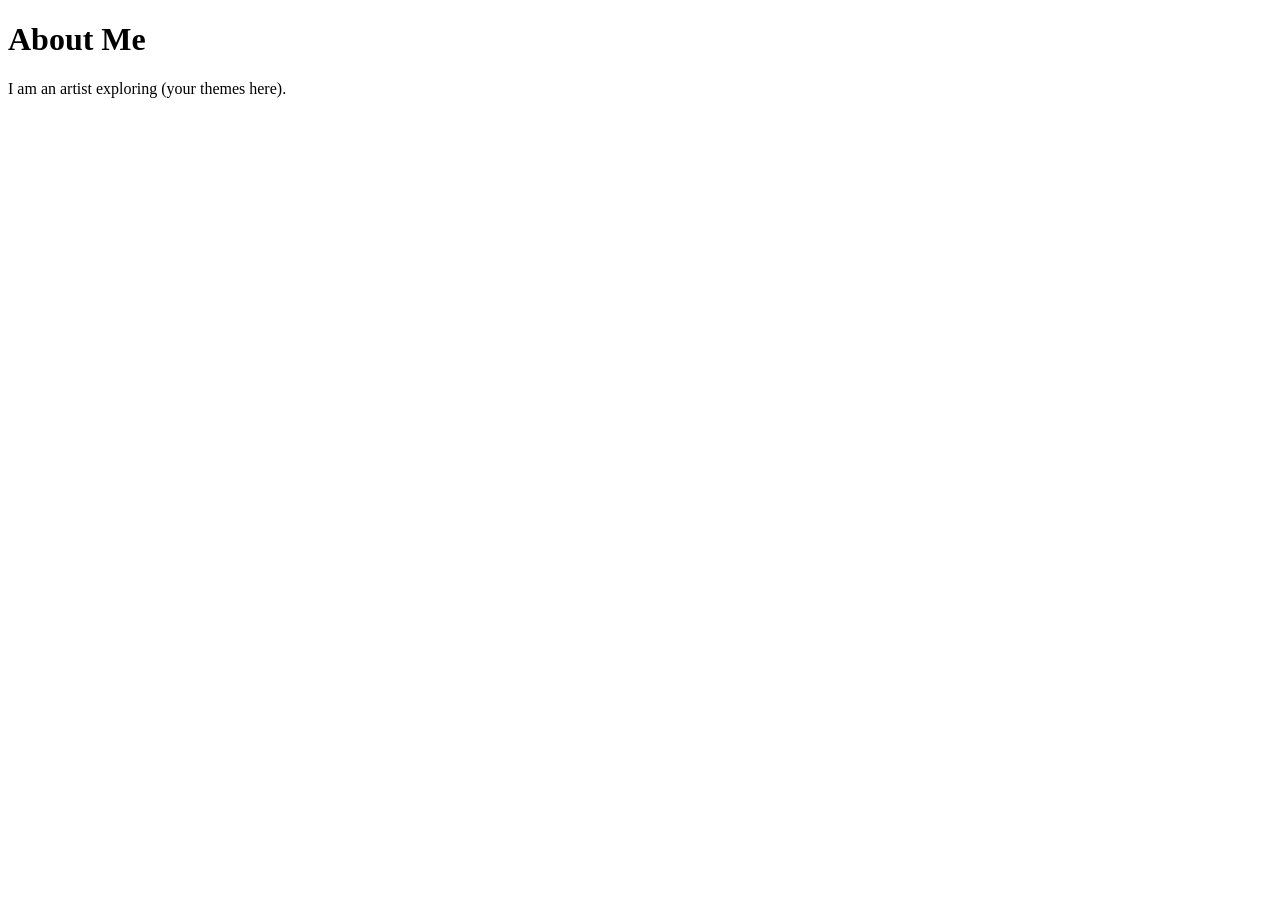
==== about.html @ e75423de "Add files via upload" ====
<!DOCTYPE html>
<html>
<head>
    <title>About</title>
    <link rel="stylesheet" href="style.css">
</head>

<body>

<h1>About Me</h1>

<p>I am an artist exploring (your themes here).</p>

</body>
</html>
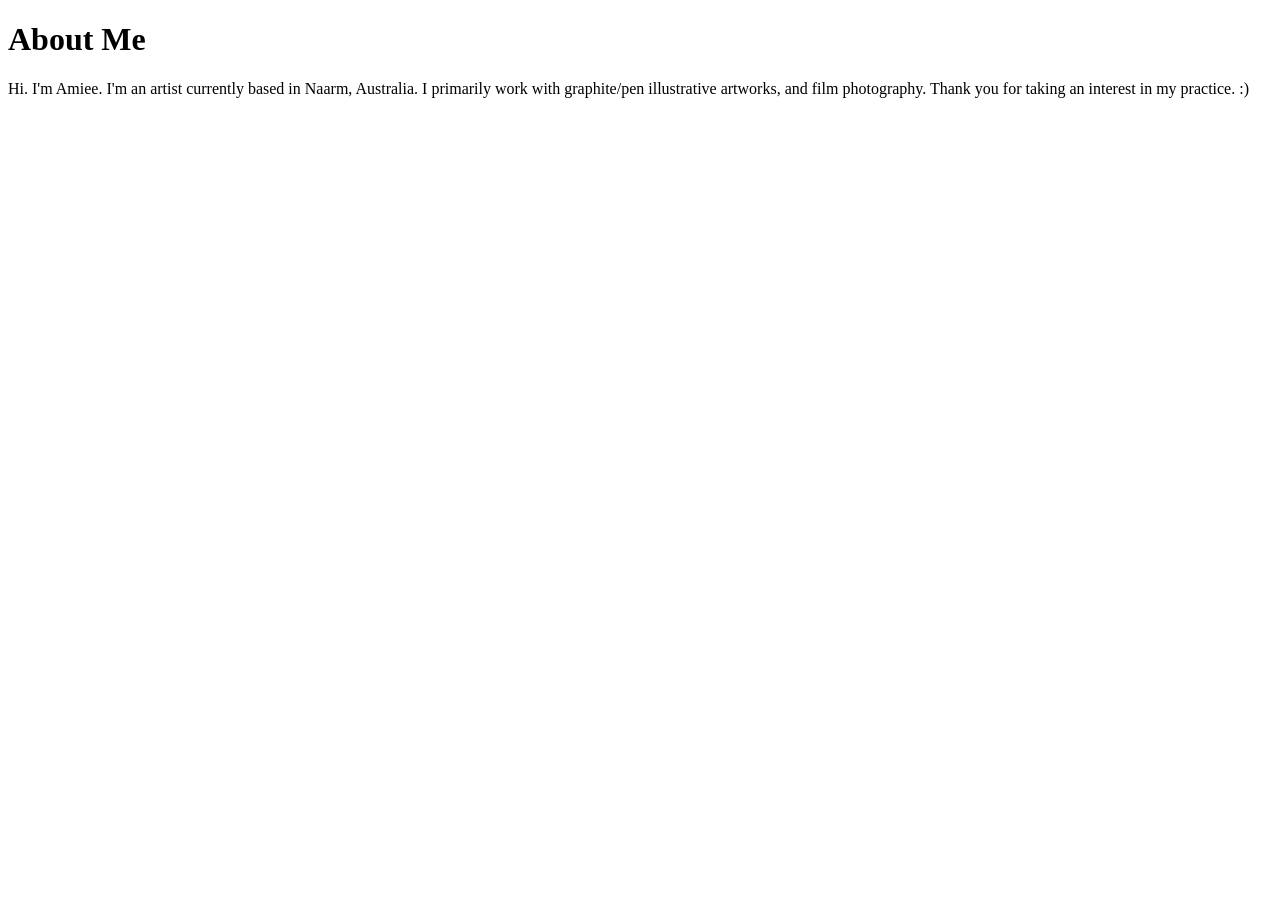
==== commit 12911a8d: "Update about.html" ====
--- a/about.html
+++ b/about.html
@@ -9,7 +9,7 @@
 
 <h1>About Me</h1>
 
-<p>I am an artist exploring (your themes here).</p>
+<p>Hi. I'm Amiee. I'm an artist currently based in Naarm, Australia. I primarily work with graphite/pen illustrative artworks, and film photography. Thank you for taking an interest in my practice. :)</p>
 
 </body>
-</html>+</html>
